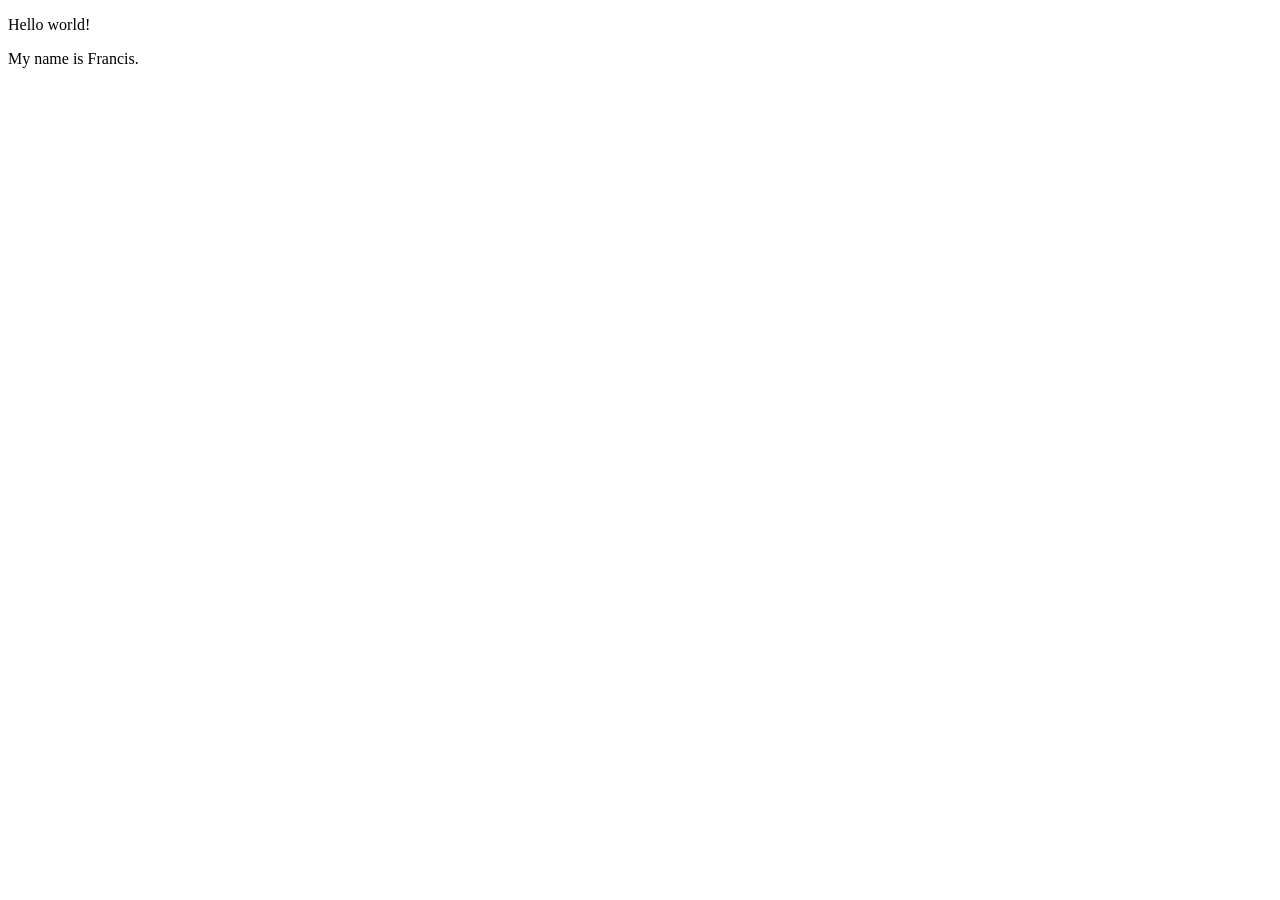
==== index.html @ df5ac019 "Add files via upload" ====
<!DOCTYPE html>
<html lang="en">
<meta charset="UTF-8">
<title>Page Title</title>
<meta name="viewport" content="width=device-width,initial-scale=1">
<link rel="stylesheet" href="">
<style>
</style>
<script src=""></script>


	<!--- Code above this line will not be displayed on the browser --> 

	<body>

		<p> Hello world! </p>
        <p> My name is Francis. </p>

	</body>

</html>
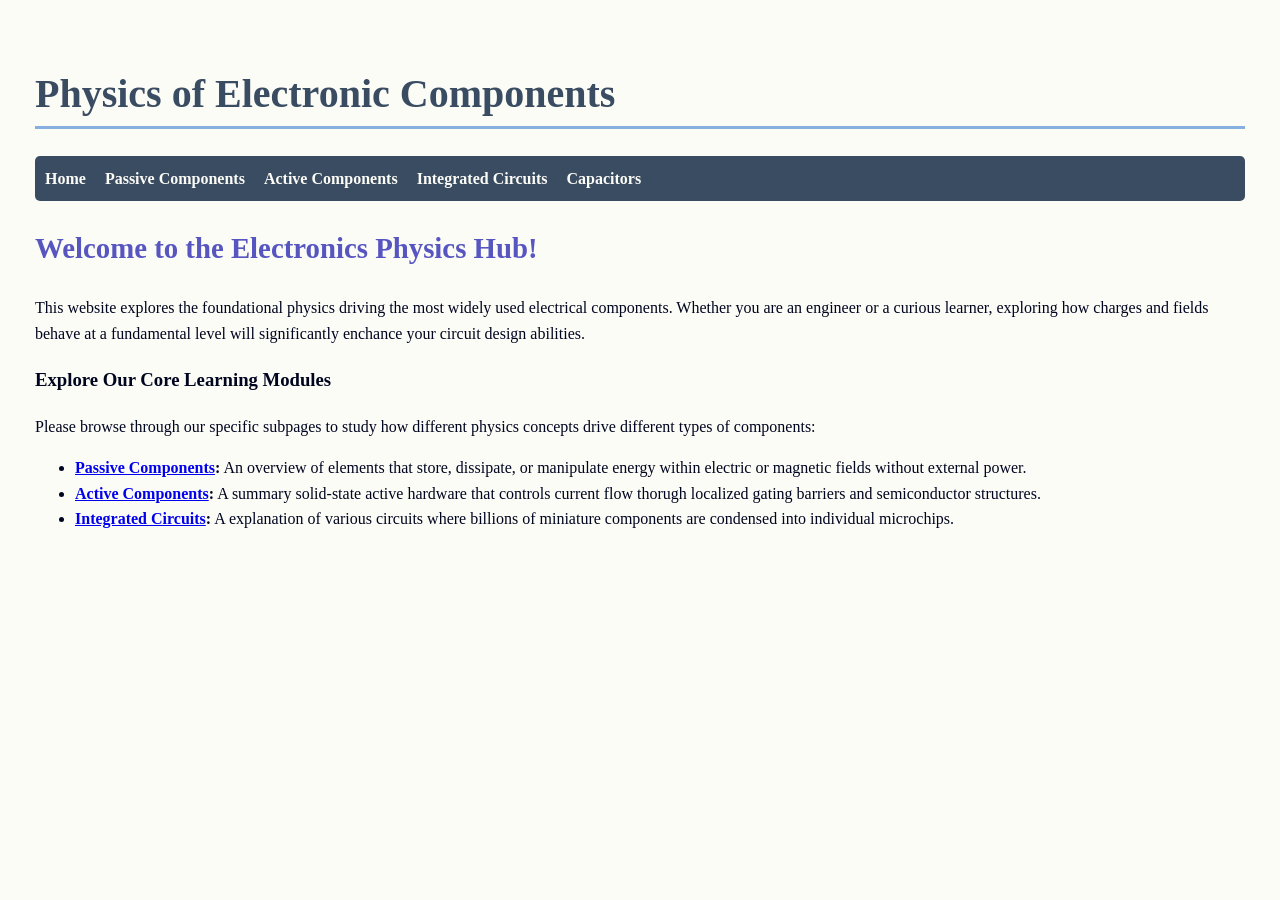
==== commit 317647fb: "Add files via upload" ====
--- a/index.html
+++ b/index.html
@@ -1,21 +1,47 @@
 <!DOCTYPE html>
 <html lang="en">
-<meta charset="UTF-8">
-<title>Page Title</title>
-<meta name="viewport" content="width=device-width,initial-scale=1">
-<link rel="stylesheet" href="">
-<style>
-</style>
-<script src=""></script>
+<head>
+    <meta charset="UTF-8">
+    <meta name="viewport" content="width=device-width, initial-scale=1.0">
+    <title>Physics of Electronic Components - Home</title>
+    <link rel="stylesheet" href="style.css">
+</head>
+<body>
+
+    <header>
+        <h1>Physics of Electronic Components</h1>
+        <nav>
+            <a href="index.html">Home</a>
+            <a href="Passives/Passives.html">Passive Components</a>
+            <a href="Actives/Actives.html">Active Components</a>
+            <a href="ICs/ICs.html">Integrated Circuits</a>
+	    <a href="Passives/Capacitor/Capacitor.html">Capacitors</a>
+        </nav>
+    </header>
+
+    <main>
+        <h2>Welcome to the Electronics Physics Hub!</h2>
+        <p>This website explores the foundational physics driving the most widely used electrical components. Whether you are an engineer or a curious learner, exploring how charges and fields behave at a fundamental level will significantly enchance your circuit design abilities. </p>
+        
+        <h3>Explore Our Core Learning Modules</h3>
+        <p>Please browse through our specific subpages to study how different physics concepts drive different types of components:</p>
+        
+        <ul>
+            <li>
+                <strong><a href="Passives/Passives.html">Passive Components</a>:</strong> 
+                An overview of elements that store, dissipate, or manipulate energy within electric or magnetic fields without external power.
+            </li>
+            <li>
+                <strong><a href="Actives/Actives.html">Active Components</a>:</strong> 
+                A summary solid-state active hardware that controls current flow thorugh localized gating barriers and semiconductor structures.
+            </li>
+            <li>
+                <strong><a href="ICs/ICs.html">Integrated Circuits</a>:</strong> 
+                A explanation of various circuits where billions of miniature components are condensed into individual microchips.
+            </li>
+        </ul>
+        
 
 
-	<!--- Code above this line will not be displayed on the browser --> 
-
-	<body>
-
-		<p> Hello world! </p>
-        <p> My name is Francis. </p>
-
-	</body>
-
-</html>
+</body>
+</html>
--- a/style.css
+++ b/style.css
@@ -0,0 +1,68 @@
+
+body {
+    font-family: 'Georgia', serif; 
+    background-color: #FCFCF7; 
+    color: #00051F;
+    margin: 20px;
+    padding: 15px;
+    line-height: 1.6;
+}
+
+h1 {
+    color: #3A4C61;
+    font-size: 2.5rem; 
+    border-bottom: 3px solid #87AFE0;
+}
+
+h2 {
+    color: #5756C1;
+    font-size: 1.8rem; /
+}
+
+nav {
+    background-color: #3A4C61;
+    padding: 10px;
+    border-radius: 5px;
+}
+
+nav a {
+    color: #FCFCF7;
+    text-decoration: none;
+    font-weight: bold; 
+    margin-right: 15px;
+}
+
+nav a:hover {
+    color: #FFFB03;
+}
+
+footer {
+    margin-top: 40px;
+    font-size: 0.9rem;
+    color: #5756C1;
+}
+
+
+.unique-container {
+    display: flex;
+    gap: 20px;
+    background-color: #CFD9E6;
+    padding: 20px;
+    border-radius: 8px;
+}
+
+.main-content {
+    flex: 2;
+}
+
+.sidebar-content {
+    flex: 1;
+    background-color: #FCFCF7;
+    padding: 15px;
+    border-left: 4px solid #3A4C61;
+}
+
+.highlight-text {
+    color: #FF1800; 
+    font-weight: bold;
+}
